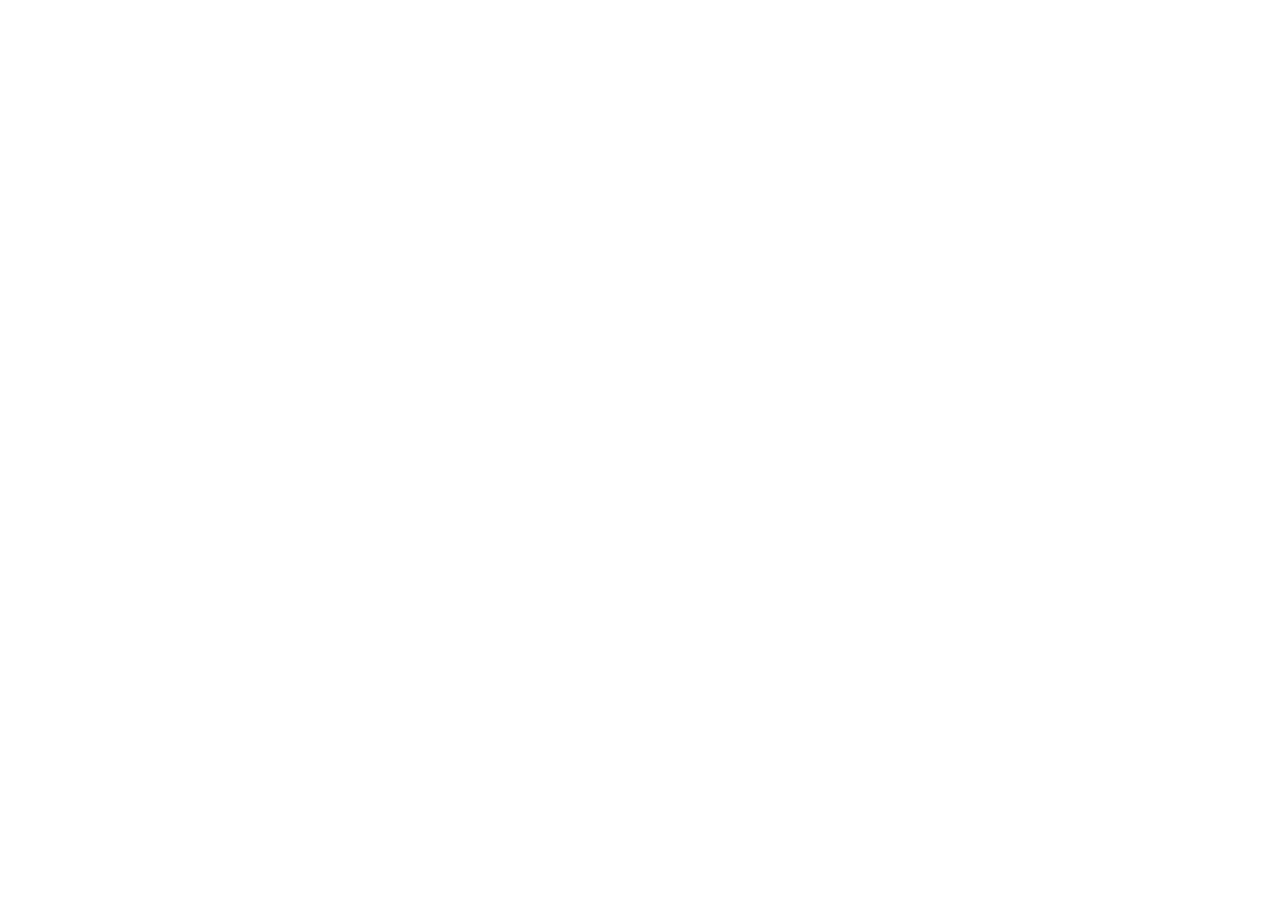
==== src/index.html @ 140f36b6 "initial commit" ====
<!DOCTYPE html>
<html lang="en">
<head>
  <meta charset="UTF-8">
  <meta name="viewport" content="width=device-width, initial-scale=1.0">
  <meta http-equiv="X-UA-Compatible" content="ie=edge">
  <title>AHJ Homework</title>
  <link rel="shortcut icon" href="favicon.ico" type="image/x-icon">
  <link rel="preconnect" href="https://fonts.googleapis.com">
  <link rel="preconnect" href="https://fonts.gstatic.com" crossorigin>
  <link href="https://fonts.googleapis.com/css2?family=Roboto:ital@0;1&display=swap" rel="stylesheet">
</head>
<body>
<div id="app" class="board-view">
  <header class="main-header"></header>
  <main class="main-content">
    <div class="board-canvas">
      <div class="board" id="board">
      </div>
    </div>
  </main>

</div>
</body>
</html>
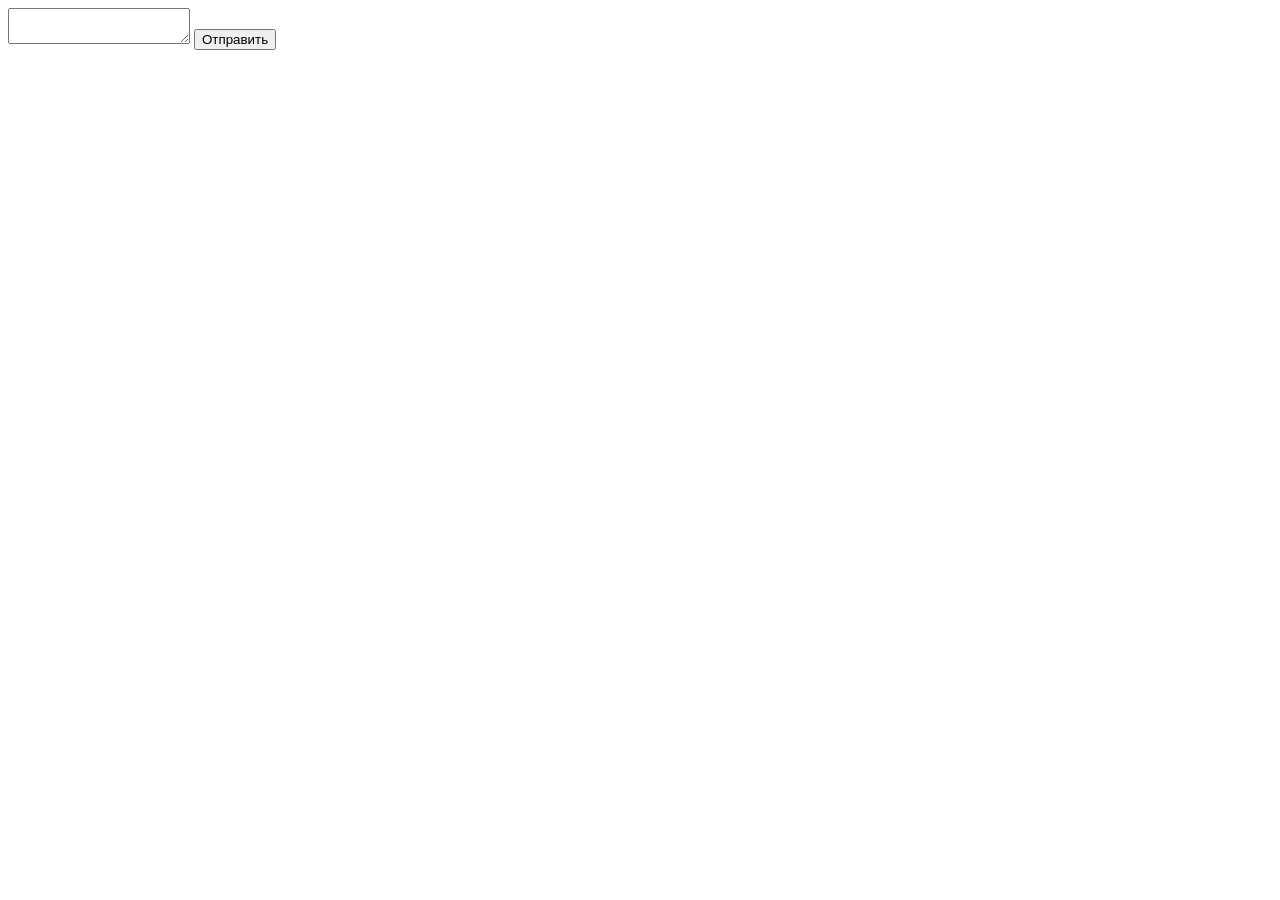
==== commit 13ef965f: "feat: done geolocation" ====
--- a/src/index.html
+++ b/src/index.html
@@ -12,12 +12,13 @@
 </head>
 <body>
 <div id="app" class="board-view">
-  <header class="main-header"></header>
   <main class="main-content">
-    <div class="board-canvas">
-      <div class="board" id="board">
+    <form data-id="geoForm">
+      <div class="form-control">
+        <textarea data-id="text"></textarea>
+        <button data-id="form-submit">Отправить</button>
       </div>
-    </div>
+    </form>
   </main>
 
 </div>
